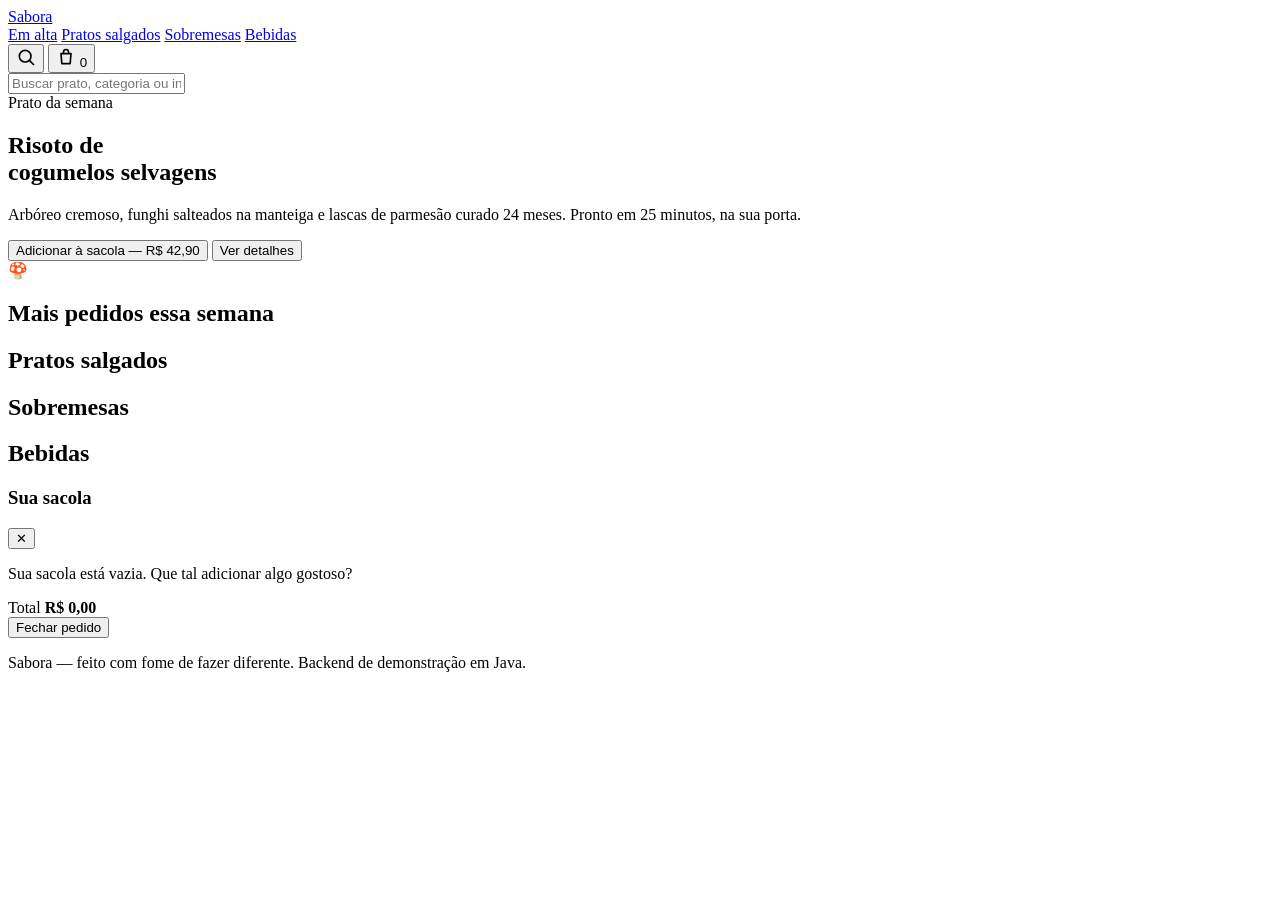
==== front-end/index.html @ 17d821be "Criação do site sabora v1" ====
<!DOCTYPE html>
<html lang="pt-BR">
<head>
<meta charset="UTF-8">
<meta name="viewport" content="width=device-width, initial-scale=1.0">
<title>Sabora — sua próxima refeição favorita</title>
<link rel="preconnect" href="https://fonts.googleapis.com">
<link href="https://fonts.googleapis.com/css2?family=Fraunces:opsz,wght@9..144,500;9..144,600;9..144,700&family=Work+Sans:wght@400;500;600&family=IBM+Plex+Mono:wght@500&display=swap" rel="stylesheet">
<link rel="stylesheet" href="style.css">
</head>
<body>

  <!-- ===== TOPO ===== -->
  <header class="topbar" id="topbar">
    <div class="topbar__inner">
      <a class="logo" href="#top">Sabora</a>
      <nav class="nav">
        <a href="#populares">Em alta</a>
        <a href="#salgados">Pratos salgados</a>
        <a href="#sobremesas">Sobremesas</a>
        <a href="#bebidas">Bebidas</a>
      </nav>
      <div class="topbar__actions">
        <button class="icon-btn" id="searchToggle" aria-label="Buscar">
          <svg width="20" height="20" viewBox="0 0 24 24" fill="none"><circle cx="11" cy="11" r="7" stroke="currentColor" stroke-width="2"/><path d="M21 21l-4.35-4.35" stroke="currentColor" stroke-width="2" stroke-linecap="round"/></svg>
        </button>
        <button class="cart-btn" id="cartToggle" aria-label="Sacola">
          <svg width="20" height="20" viewBox="0 0 24 24" fill="none"><path d="M6 8h12l-1 12H7L6 8z" stroke="currentColor" stroke-width="2" stroke-linejoin="round"/><path d="M9 8V6a3 3 0 016 0v2" stroke="currentColor" stroke-width="2"/></svg>
          <span class="cart-count" id="cartCount">0</span>
        </button>
      </div>
    </div>
    <div class="searchbar" id="searchBar">
      <input type="text" id="searchInput" placeholder="Buscar prato, categoria ou ingrediente...">
    </div>
  </header>

  <!-- ===== HERO ===== -->
  <section class="hero" id="top">
    <div class="hero__content">
      <span class="hero__eyebrow">Prato da semana</span>
      <h1 class="hero__title">Risoto de<br>cogumelos selvagens</h1>
      <p class="hero__desc">Arbóreo cremoso, funghi salteados na manteiga e lascas de parmesão curado 24 meses. Pronto em 25 minutos, na sua porta.</p>
      <div class="hero__actions">
        <button class="btn btn--primary" data-add="p1">Adicionar à sacola — R$ 42,90</button>
        <button class="btn btn--ghost" id="heroInfoBtn">Ver detalhes</button>
      </div>
    </div>
    <div class="hero__plate" aria-hidden="true">
      <div class="plate">
        <span class="plate__emoji">🍄</span>
        <div class="plate__steam"><span></span><span></span><span></span></div>
      </div>
    </div>
  </section>

  <!-- ===== LINHAS DE PRODUTOS (estilo Netflix) ===== -->
  <main class="rows">

    <section class="row" id="populares">
      <div class="row__head">
        <h2>Mais pedidos essa semana</h2>
      </div>
      <div class="row__track" data-track="populares"></div>
    </section>

    <section class="row" id="salgados">
      <div class="row__head">
        <h2>Pratos salgados</h2>
      </div>
      <div class="row__track" data-track="salgados"></div>
    </section>

    <section class="row" id="sobremesas">
      <div class="row__head">
        <h2>Sobremesas</h2>
      </div>
      <div class="row__track" data-track="sobremesas"></div>
    </section>

    <section class="row" id="bebidas">
      <div class="row__head">
        <h2>Bebidas</h2>
      </div>
      <div class="row__track" data-track="bebidas"></div>
    </section>

  </main>

  <!-- ===== SACOLA LATERAL ===== -->
  <aside class="cart" id="cartPanel">
    <div class="cart__head">
      <h3>Sua sacola</h3>
      <button class="icon-btn" id="cartClose" aria-label="Fechar">✕</button>
    </div>
    <div class="cart__items" id="cartItems">
      <p class="cart__empty">Sua sacola está vazia. Que tal adicionar algo gostoso?</p>
    </div>
    <div class="cart__footer">
      <div class="cart__total">
        <span>Total</span>
        <strong id="cartTotal">R$ 0,00</strong>
      </div>
      <button class="btn btn--primary btn--full" id="checkoutBtn">Fechar pedido</button>
    </div>
  </aside>
  <div class="overlay" id="overlay"></div>

  <!-- ===== MODAL DE PRODUTO ===== -->
  <div class="modal" id="productModal">
    <div class="modal__card" id="modalCard"></div>
  </div>

  <footer class="footer">
    <p>Sabora — feito com fome de fazer diferente. Backend de demonstração em Java.</p>
  </footer>

  <script src="script.js"></script>
</body>
</html>
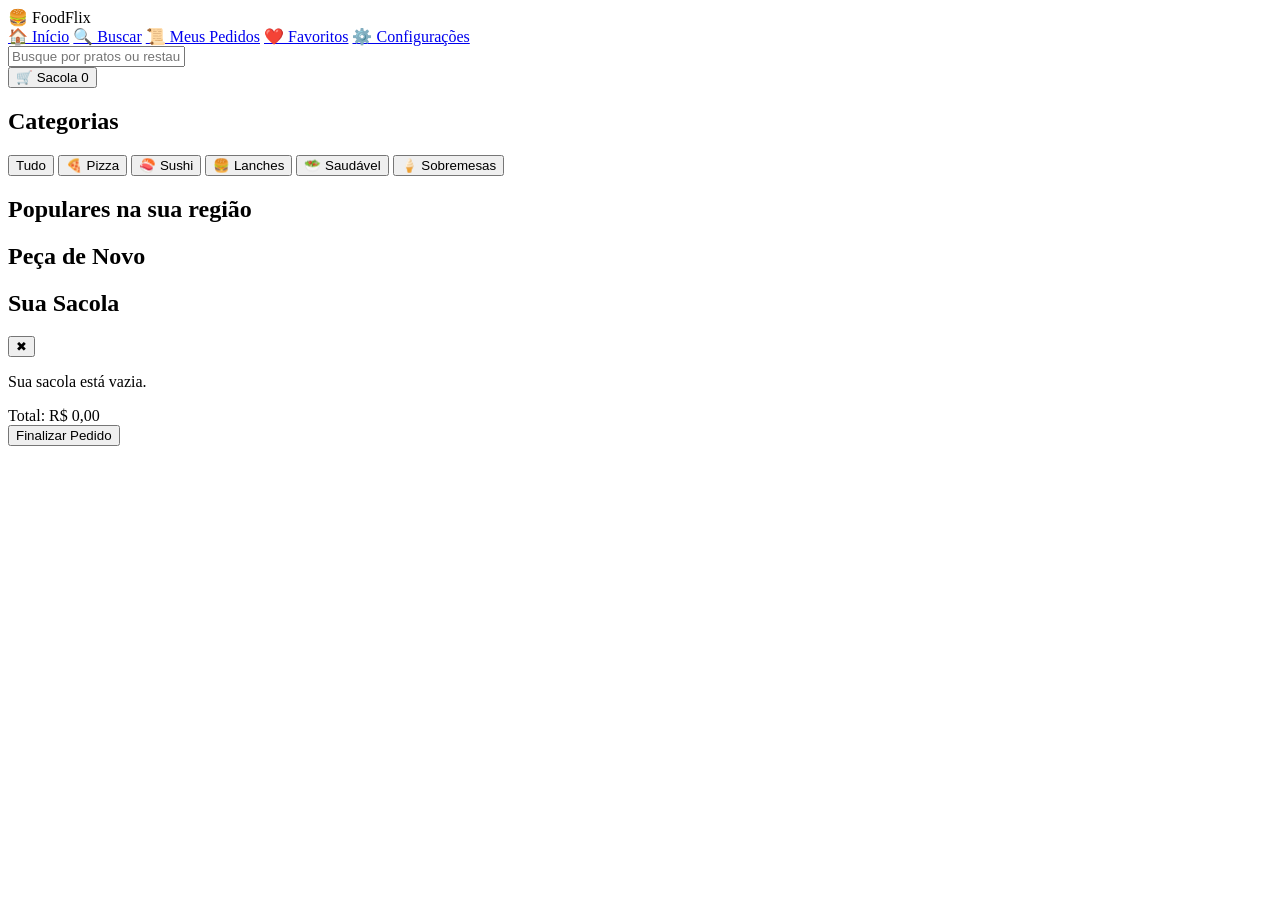
==== commit 1a1957a5: "troca de códigos" ====
--- a/front-end/index.html
+++ b/front-end/index.html
@@ -1,120 +1,85 @@
 <!DOCTYPE html>
 <html lang="pt-BR">
 <head>
-<meta charset="UTF-8">
-<meta name="viewport" content="width=device-width, initial-scale=1.0">
-<title>Sabora — sua próxima refeição favorita</title>
-<link rel="preconnect" href="https://fonts.googleapis.com">
-<link href="https://fonts.googleapis.com/css2?family=Fraunces:opsz,wght@9..144,500;9..144,600;9..144,700&family=Work+Sans:wght@400;500;600&family=IBM+Plex+Mono:wght@500&display=swap" rel="stylesheet">
-<link rel="stylesheet" href="style.css">
+    <meta charset="UTF-8">
+    <meta name="viewport" content="width=device-width, initial-scale=1.0">
+    <title>FoodFlix - Delivery Imersivo</title>
+    <link rel="stylesheet" href="style.css">
 </head>
 <body>
+    <div class="app-container">
+        <!-- Barra Lateral -->
+        <aside class="sidebar">
+            <div class="logo">🍔 FoodFlix</div>
+            <nav class="menu">
+                <a href="#" class="active">🏠 Início</a>
+                <a href="#">🔍 Buscar</a>
+                <a href="#">📜 Meus Pedidos</a>
+                <a href="#">❤️ Favoritos</a>
+                <a href="#">⚙️ Configurações</a>
+            </nav>
+        </aside>
 
-  <!-- ===== TOPO ===== -->
-  <header class="topbar" id="topbar">
-    <div class="topbar__inner">
-      <a class="logo" href="#top">Sabora</a>
-      <nav class="nav">
-        <a href="#populares">Em alta</a>
-        <a href="#salgados">Pratos salgados</a>
-        <a href="#sobremesas">Sobremesas</a>
-        <a href="#bebidas">Bebidas</a>
-      </nav>
-      <div class="topbar__actions">
-        <button class="icon-btn" id="searchToggle" aria-label="Buscar">
-          <svg width="20" height="20" viewBox="0 0 24 24" fill="none"><circle cx="11" cy="11" r="7" stroke="currentColor" stroke-width="2"/><path d="M21 21l-4.35-4.35" stroke="currentColor" stroke-width="2" stroke-linecap="round"/></svg>
-        </button>
-        <button class="cart-btn" id="cartToggle" aria-label="Sacola">
-          <svg width="20" height="20" viewBox="0 0 24 24" fill="none"><path d="M6 8h12l-1 12H7L6 8z" stroke="currentColor" stroke-width="2" stroke-linejoin="round"/><path d="M9 8V6a3 3 0 016 0v2" stroke="currentColor" stroke-width="2"/></svg>
-          <span class="cart-count" id="cartCount">0</span>
-        </button>
-      </div>
+        <!-- Conteúdo Principal -->
+        <main class="main-content">
+            <!-- Barra Superior / Carrinho -->
+            <header class="topbar">
+                <div class="search-bar">
+                    <input type="text" placeholder="Busque por pratos ou restaurantes...">
+                </div>
+                <button class="cart-btn" onclick="toggleCart()">
+                    🛒 Sacola <span id="cart-count" class="badge">0</span>
+                </button>
+            </header>
+
+            <!-- Categorias (Filtros) -->
+            <section class="categories-section">
+                <h2>Categorias</h2>
+                <div class="categories-scroll">
+                    <button class="category-btn active">Tudo</button>
+                    <button class="category-btn">🍕 Pizza</button>
+                    <button class="category-btn">🍣 Sushi</button>
+                    <button class="category-btn">🍔 Lanches</button>
+                    <button class="category-btn">🥗 Saudável</button>
+                    <button class="category-btn">🍦 Sobremesas</button>
+                </div>
+            </section>
+
+            <!-- Trilhos estilo Netflix -->
+            <section class="netflix-row">
+                <h2>Populares na sua região</h2>
+                <div class="row-scroll" id="popular-row">
+                    <!-- Os itens serão injetados aqui pelo JavaScript -->
+                </div>
+            </section>
+
+            <section class="netflix-row">
+                <h2>Peça de Novo</h2>
+                <div class="row-scroll" id="order-again-row">
+                    <!-- Os itens serão injetados aqui pelo JavaScript -->
+                </div>
+            </section>
+        </main>
     </div>
-    <div class="searchbar" id="searchBar">
-      <input type="text" id="searchInput" placeholder="Buscar prato, categoria ou ingrediente...">
+
+    <!-- Modal do Carrinho -->
+    <div id="cart-sidebar" class="cart-sidebar">
+        <div class="cart-header">
+            <h2>Sua Sacola</h2>
+            <button class="close-btn" onclick="toggleCart()">✖</button>
+        </div>
+        <div id="cart-items" class="cart-items">
+            <p class="empty-cart">Sua sacola está vazia.</p>
+        </div>
+        <div class="cart-footer">
+            <div class="total">Total: <span id="cart-total">R$ 0,00</span></div>
+            <button class="checkout-btn">Finalizar Pedido</button>
+        </div>
     </div>
-  </header>
+    
+    <!-- Overlay Escuro para o Modal -->
+    <div id="overlay" class="overlay" onclick="toggleCart()"></div>
 
-  <!-- ===== HERO ===== -->
-  <section class="hero" id="top">
-    <div class="hero__content">
-      <span class="hero__eyebrow">Prato da semana</span>
-      <h1 class="hero__title">Risoto de<br>cogumelos selvagens</h1>
-      <p class="hero__desc">Arbóreo cremoso, funghi salteados na manteiga e lascas de parmesão curado 24 meses. Pronto em 25 minutos, na sua porta.</p>
-      <div class="hero__actions">
-        <button class="btn btn--primary" data-add="p1">Adicionar à sacola — R$ 42,90</button>
-        <button class="btn btn--ghost" id="heroInfoBtn">Ver detalhes</button>
-      </div>
-    </div>
-    <div class="hero__plate" aria-hidden="true">
-      <div class="plate">
-        <span class="plate__emoji">🍄</span>
-        <div class="plate__steam"><span></span><span></span><span></span></div>
-      </div>
-    </div>
-  </section>
-
-  <!-- ===== LINHAS DE PRODUTOS (estilo Netflix) ===== -->
-  <main class="rows">
-
-    <section class="row" id="populares">
-      <div class="row__head">
-        <h2>Mais pedidos essa semana</h2>
-      </div>
-      <div class="row__track" data-track="populares"></div>
-    </section>
-
-    <section class="row" id="salgados">
-      <div class="row__head">
-        <h2>Pratos salgados</h2>
-      </div>
-      <div class="row__track" data-track="salgados"></div>
-    </section>
-
-    <section class="row" id="sobremesas">
-      <div class="row__head">
-        <h2>Sobremesas</h2>
-      </div>
-      <div class="row__track" data-track="sobremesas"></div>
-    </section>
-
-    <section class="row" id="bebidas">
-      <div class="row__head">
-        <h2>Bebidas</h2>
-      </div>
-      <div class="row__track" data-track="bebidas"></div>
-    </section>
-
-  </main>
-
-  <!-- ===== SACOLA LATERAL ===== -->
-  <aside class="cart" id="cartPanel">
-    <div class="cart__head">
-      <h3>Sua sacola</h3>
-      <button class="icon-btn" id="cartClose" aria-label="Fechar">✕</button>
-    </div>
-    <div class="cart__items" id="cartItems">
-      <p class="cart__empty">Sua sacola está vazia. Que tal adicionar algo gostoso?</p>
-    </div>
-    <div class="cart__footer">
-      <div class="cart__total">
-        <span>Total</span>
-        <strong id="cartTotal">R$ 0,00</strong>
-      </div>
-      <button class="btn btn--primary btn--full" id="checkoutBtn">Fechar pedido</button>
-    </div>
-  </aside>
-  <div class="overlay" id="overlay"></div>
-
-  <!-- ===== MODAL DE PRODUTO ===== -->
-  <div class="modal" id="productModal">
-    <div class="modal__card" id="modalCard"></div>
-  </div>
-
-  <footer class="footer">
-    <p>Sabora — feito com fome de fazer diferente. Backend de demonstração em Java.</p>
-  </footer>
-
-  <script src="script.js"></script>
+    <script src="script.js"></script>
 </body>
 </html>
